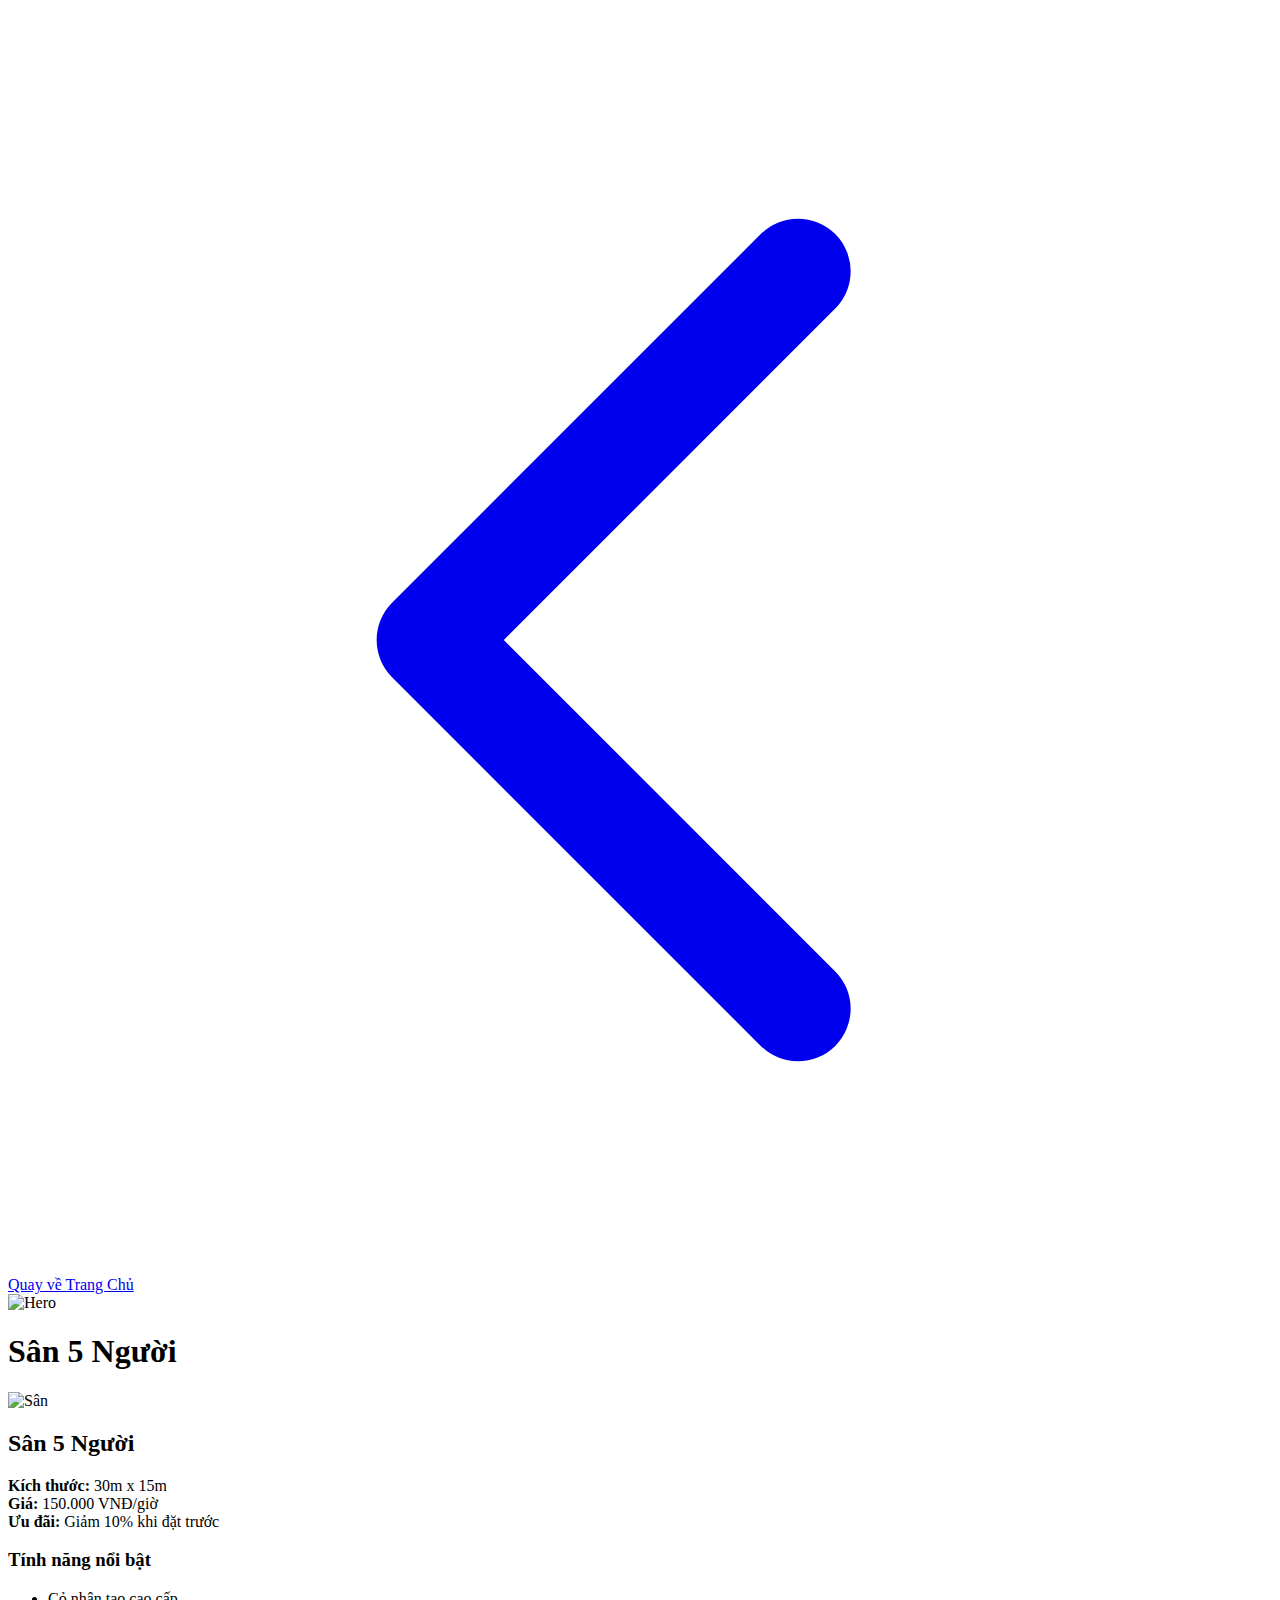
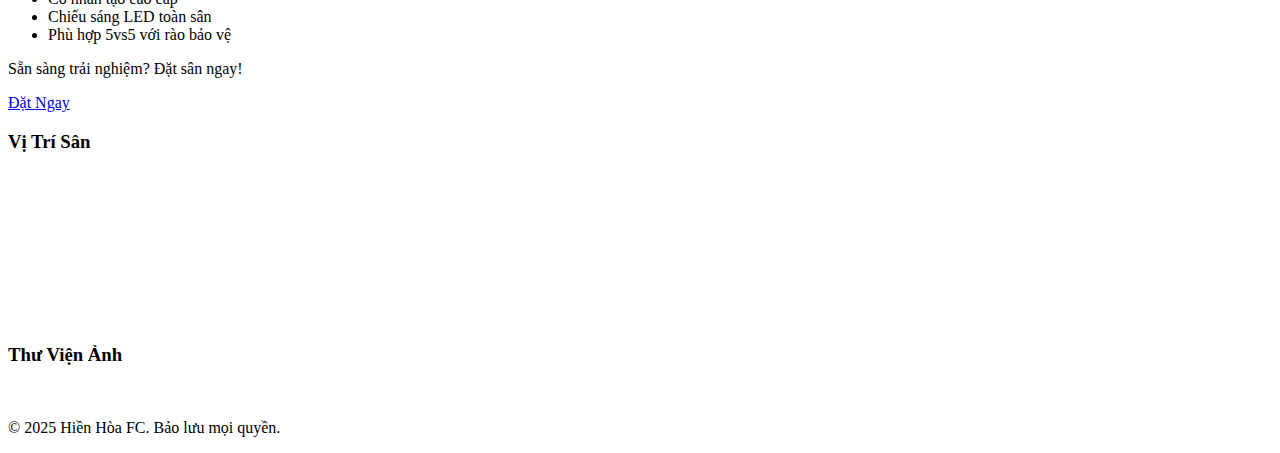
==== field-detail.html @ a21855cf "update code" ====
<!-- field-detail.html: Trang UI chi tiết sân bóng với nút Quay lại Trang Chủ -->
<!DOCTYPE html>
<html lang="vi">
  <head>
    <meta charset="UTF-8" />
    <meta name="viewport" content="width=device-width, initial-scale=1.0" />
    <title>Chi Tiết Sân Bóng</title>
    <script src="https://cdn.tailwindcss.com"></script>
  </head>
  <body class="bg-gray-50 font-sans text-gray-800">
    <!-- Back Button -->
    <div class="max-w-6xl mx-auto px-4 py-4">
      <a
        href="index.html"
        class="inline-flex items-center text-green-600 hover:text-green-500 font-semibold"
      >
        <svg
          xmlns="http://www.w3.org/2000/svg"
          class="h-5 w-5 mr-2"
          fill="none"
          viewBox="0 0 24 24"
          stroke="currentColor"
        >
          <path
            stroke-linecap="round"
            stroke-linejoin="round"
            stroke-width="2"
            d="M15 19l-7-7 7-7"
          />
        </svg>
        Quay về Trang Chủ
      </a>
    </div>

    <!-- Hero Banner -->
    <section class="relative h-64 md:h-96 overflow-hidden">
      <img
        id="heroImage"
        src=""
        alt="Hero"
        class="absolute inset-0 w-full h-full object-cover"
      />
      <div
        class="absolute inset-0 bg-gradient-to-t from-black via-transparent to-transparent"
      ></div>
      <div
        class="relative z-10 max-w-6xl mx-auto px-4 h-full flex items-end pb-8"
      >
        <h1
          id="fieldTitle"
          class="text-4xl md:text-5xl lg:text-6xl font-extrabold text-white drop-shadow-lg"
        >
          Sân bóng
        </h1>
      </div>
    </section>

    <main class="max-w-6xl mx-auto px-4 py-8 space-y-12">
      <!-- Info & Booking -->
      <section
        class="grid grid-cols-1 lg:grid-cols-3 gap-8 items-start animate-fadeIn"
      >
        <!-- Image Card -->
        <div class="col-span-1">
          <img
            id="fieldImage"
            src=""
            alt="Sân"
            class="w-full rounded-xl shadow-lg hover:scale-105 transition-transform duration-300"
          />
        </div>
        <!-- Details -->
        <div class="col-span-2 space-y-6">
          <div
            class="bg-white p-8 rounded-xl shadow-md hover:shadow-xl transition-shadow duration-300"
          >
            <h2 id="fieldName" class="text-3xl font-bold text-green-600 mb-4">
              Tên sân
            </h2>
            <div class="grid grid-cols-1 md:grid-cols-2 gap-4 text-gray-700">
              <div>
                <i class="fas fa-ruler-combined"></i>
                <strong>Kích thước:</strong> <span id="fieldSize"></span>
              </div>
              <div>
                <i class="fas fa-money-bill-wave"></i> <strong>Giá:</strong>
                <span
                  id="fieldPrice"
                  class="text-lg font-semibold text-gray-900"
                ></span>
              </div>
              <div>
                <i class="fas fa-gift"></i> <strong>Ưu đãi:</strong>
                <span id="fieldDiscount"></span>
              </div>
            </div>
            <h3 class="text-xl font-semibold mt-6 mb-2">Tính năng nổi bật</h3>
            <ul
              id="fieldFeatures"
              class="grid grid-cols-1 sm:grid-cols-2 gap-2 list-inside list-disc text-gray-700"
            ></ul>
          </div>
          <!-- CTA Booking -->
          <div
            class="bg-green-600 p-6 rounded-xl text-center shadow-md hover:shadow-xl transition-shadow duration-300"
          >
            <p class="text-white text-lg mb-4">
              Sẵn sàng trải nghiệm? Đặt sân ngay!
            </p>
            <a
              href="index.html#booking"
              class="inline-block bg-white text-green-600 font-semibold py-3 px-8 rounded-lg hover:bg-gray-100 transition"
              >Đặt Ngay</a
            >
          </div>
        </div>
      </section>

      <!-- Map & Gallery -->
      <section
        class="grid grid-cols-1 lg:grid-cols-2 gap-8 animate-fadeIn delay-200"
      >
        <div class="bg-white p-6 rounded-xl shadow-md">
          <h3 class="text-2xl font-semibold mb-4">Vị Trí Sân</h3>
          <div class="w-full h-64 rounded-lg overflow-hidden">
            <!-- Google Maps Embed -->
            <iframe
              class="w-full h-full"
              src="https://www.google.com/maps/embed?pb=!1m18!1m12!1m3!..."
              frameborder="0"
              allowfullscreen
            ></iframe>
          </div>
        </div>
        <div class="bg-white p-6 rounded-xl shadow-md">
          <h3 class="text-2xl font-semibold mb-4">Thư Viện Ảnh</h3>
          <div class="grid grid-cols-1 sm:grid-cols-2 gap-4">
            <img
              src="https://images.stockcake.com/public/2/a/f/2af7f85b-5f57-4f76-83dc-75e58a7e3e7e_large/intense-soccer-play-stockcake.jpg"
              alt=""
              class="w-full h-48 object-cover rounded-lg hover:opacity-90 transition-opacity"
            />
            <img
              src="https://images.pexels.com/photos/47730/the-ball-stadion-football-the-pitch-47730.jpeg?auto=compress&cs=tinysrgb&dpr=1&w=500"
              alt=""
              class="w-full h-48 object-cover rounded-lg hover:opacity-90 transition-opacity"
            />
            <img
              src="https://pos.nvncdn.com/b0b717-26181/art/artCT/20240812_nXBF9i5e.jpg"
              alt=""
              class="w-full h-48 object-cover rounded-lg hover:opacity-90 transition-opacity"
            />
            <img
              src="https://cdn.printnetwork.com/production/assets/themes/5966561450122033bd4456f8/imageLocker/5f175ecbe41d5c65b28737ba/blog/blog-description/1647901378358_soccer_banners.jpeg"
              alt=""
              class="w-full h-48 object-cover rounded-lg hover:opacity-90 transition-opacity"
            />
          </div>
        </div>
      </section>
    </main>

    <!-- Footer -->
    <footer class="bg-gray-900 text-gray-400 py-6">
      <div class="max-w-6xl mx-auto px-4 text-center">
        <p>&copy; 2025 Hiền Hòa FC. Bảo lưu mọi quyền.</p>
      </div>
    </footer>

    <!-- Scripts -->
    <script>
      const data = {
        5: {
          title: "Sân 5 Người",
          hero: "https://t3.ftcdn.net/jpg/00/78/12/16/360_F_78121633_GZRgzDMeMLD6dgDk1KwDtu6Du0qwUarb.jpg",
          image:
            "https://www.sanbongro.com.vn/uploads/supply/2019/01/07/thi_cong_san_bong_da_mini_5_nguoi_tiet_kiem.jpg",
          size: "30m x 15m",
          price: "150.000 VNĐ/giờ",
          discount: "Giảm 10% khi đặt trước",
          features: [
            "Cỏ nhân tạo cao cấp",
            "Chiếu sáng LED toàn sân",
            "Phù hợp 5vs5 với rào bảo vệ",
          ],
        },
        7: {
          title: "Sân 7 Người",
          hero: "https://t4.ftcdn.net/jpg/03/05/55/69/360_F_305556926_2QKGFHJ0AmtNsexJPjOgXVOOSUpy8g60.jpg",
          image:
            "https://sonsanepoxy.vn/wp-content/uploads/2023/08/kich-thuoc-san-bong-da-1.jpg",
          size: "40m x 20m",
          price: "200.000 VNĐ/giờ",
          discount: "Giảm 5% cho nhóm trên 10 người",
          features: [
            "Cỏ tiêu chuẩn thi đấu",
            "Hàng rào bảo vệ xung quanh",
            "Ánh sáng LED hiện đại",
          ],
        },
        10: {
          title: "Sân 10 Người",
          hero: "https://cdn.printnetwork.com/production/assets/themes/5966561450122033bd4456f8/imageLocker/5f175ecbe41d5c65b28737ba/blog/blog-description/1647901378358_soccer_banners.jpeg",
          image:
            "https://bizweb.dktcdn.net/100/017/070/files/kich-thuoc-san-bong-da-1-jpeg.jpg?v=1671246300021",
          size: "60m x 30m",
          price: "250.000 VNĐ/giờ",
          discount: "Giảm 15% buổi khuya",
          features: [
            "Cỏ cao cấp chuyên nghiệp",
            "Thiết kế rộng rãi",
            "Phù hợp 10vs10, tổ chức sự kiện",
          ],
        },
      };

      const params = new URLSearchParams(window.location.search);
      const type = params.get("type") || "5";
      const info = data[type];

      document.getElementById("heroImage").src = info.hero;
      document.getElementById("fieldTitle").textContent = info.title;
      document.getElementById("fieldName").textContent = info.title;
      document.getElementById("fieldImage").src = info.image;
      document.getElementById("fieldSize").textContent = info.size;
      document.getElementById("fieldPrice").textContent = info.price;
      document.getElementById("fieldDiscount").textContent = info.discount;
      const ul = document.getElementById("fieldFeatures");
      ul.innerHTML = info.features.map((f) => `<li>${f}</li>`).join("");
    </script>
    <style>
      @keyframes fadeIn {
        from {
          opacity: 0;
          transform: translateY(20px);
        }
        to {
          opacity: 1;
          transform: translateY(0);
        }
      }
      .animate-fadeIn {
        animation: fadeIn 0.8s ease-out forwards;
      }
      .delay-200 {
        animation-delay: 0.2s;
      }
    </style>
  </body>
</html>
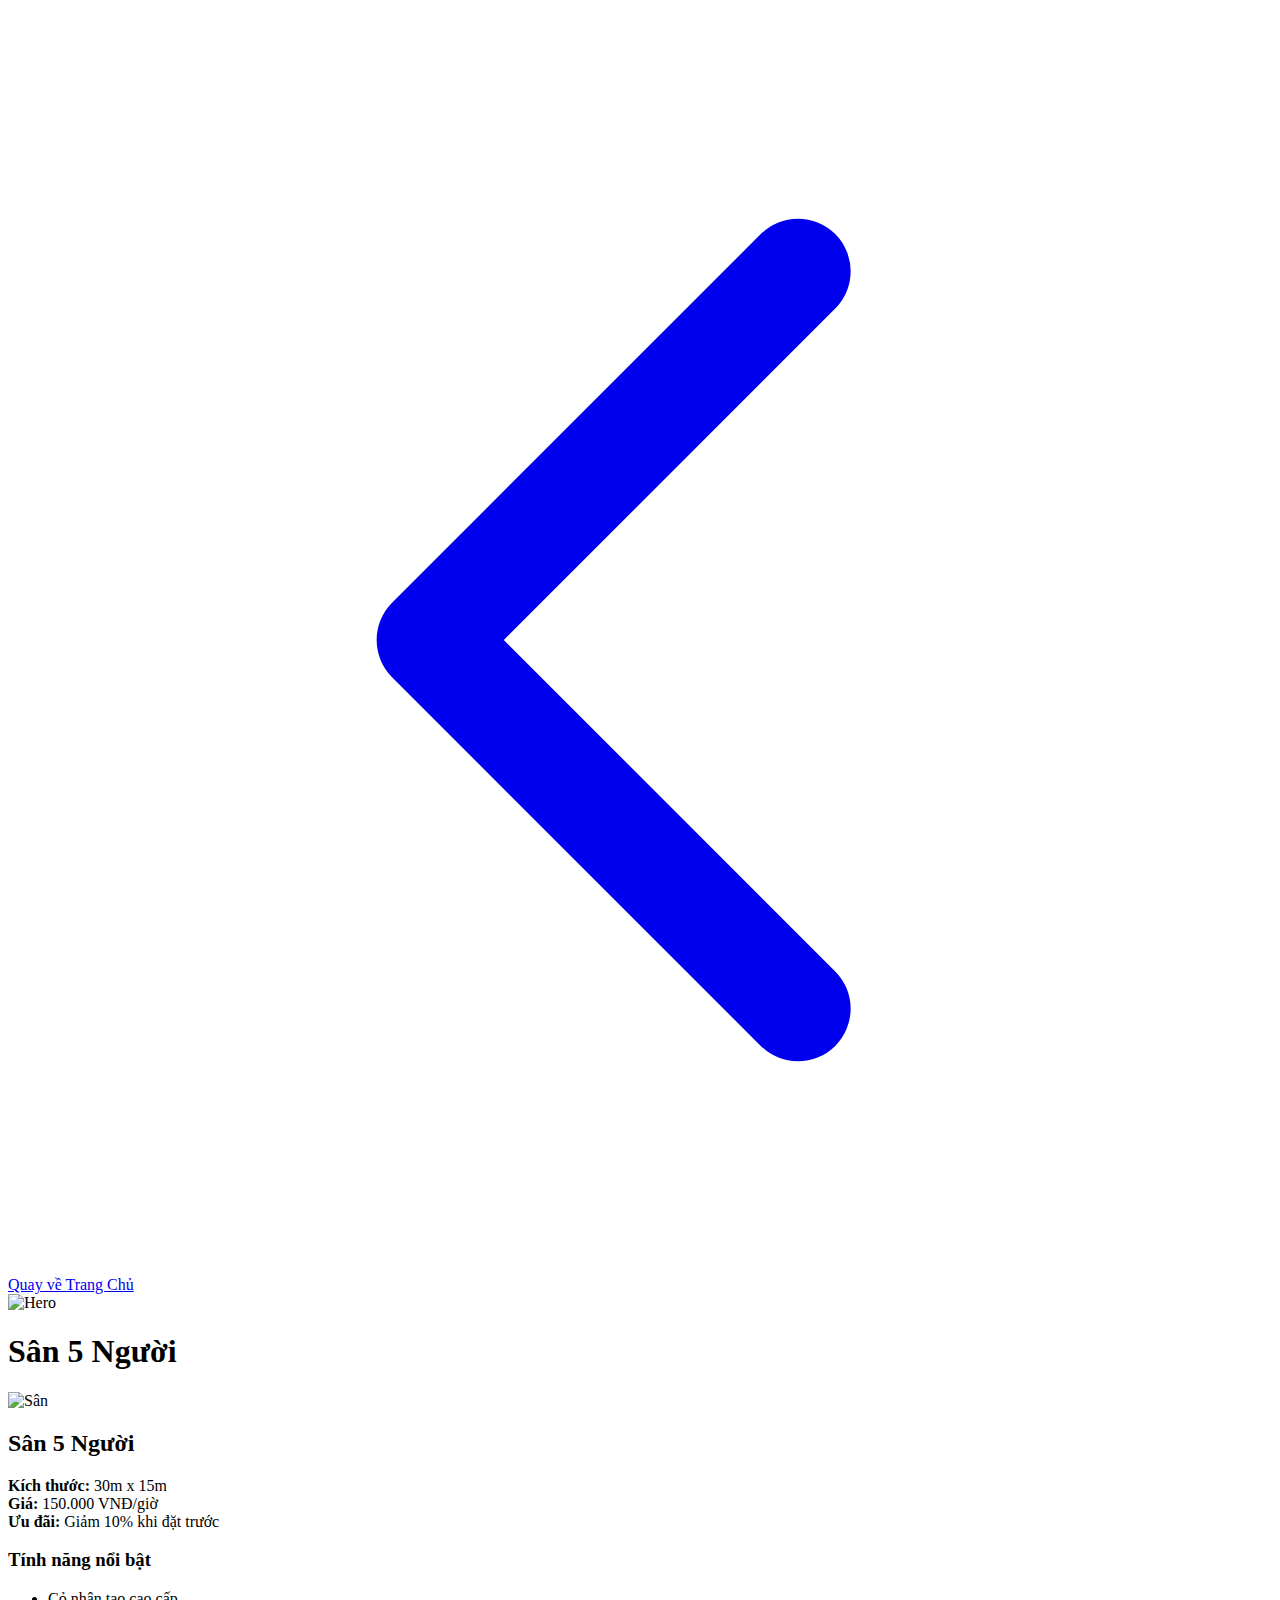
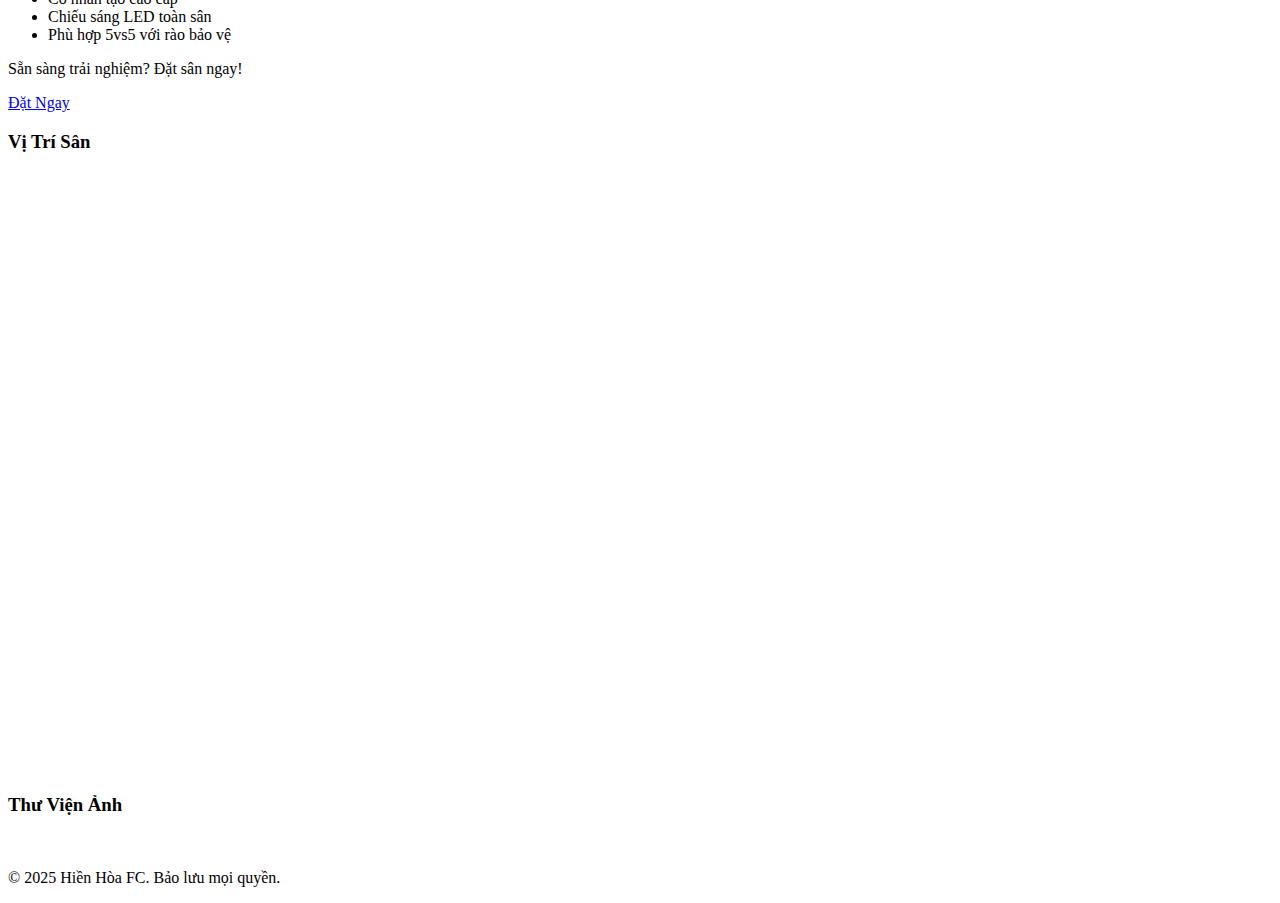
==== commit 3f3c6692: "update code" ====
--- a/field-detail.html
+++ b/field-detail.html
@@ -125,10 +125,13 @@
           <div class="w-full h-64 rounded-lg overflow-hidden">
             <!-- Google Maps Embed -->
             <iframe
-              class="w-full h-full"
-              src="https://www.google.com/maps/embed?pb=!1m18!1m12!1m3!..."
-              frameborder="0"
-              allowfullscreen
+              src="https://www.google.com/maps/embed?pb=!1m18!1m12!1m3!1d1998845.5631288816!2d106.71986272887493!3d11.905419371432172!2m3!1f0!2f0!3f0!3m2!1i1024!2i768!4f13.1!3m3!1m2!1s0x316febfff5f922d3%3A0xcb1f5c43fb4064f9!2zU8OibiBiw7NuZyDEkcOhIG1pbmkgTeG7uSBEdW5n!5e0!3m2!1svi!2s!4v1744881791981!5m2!1svi!2s"
+              width="800"
+              height="600"
+              style="border: 0"
+              :allowfullscreen="true"
+              loading="lazy"
+              referrerpolicy="no-referrer-when-downgrade"
             ></iframe>
           </div>
         </div>
